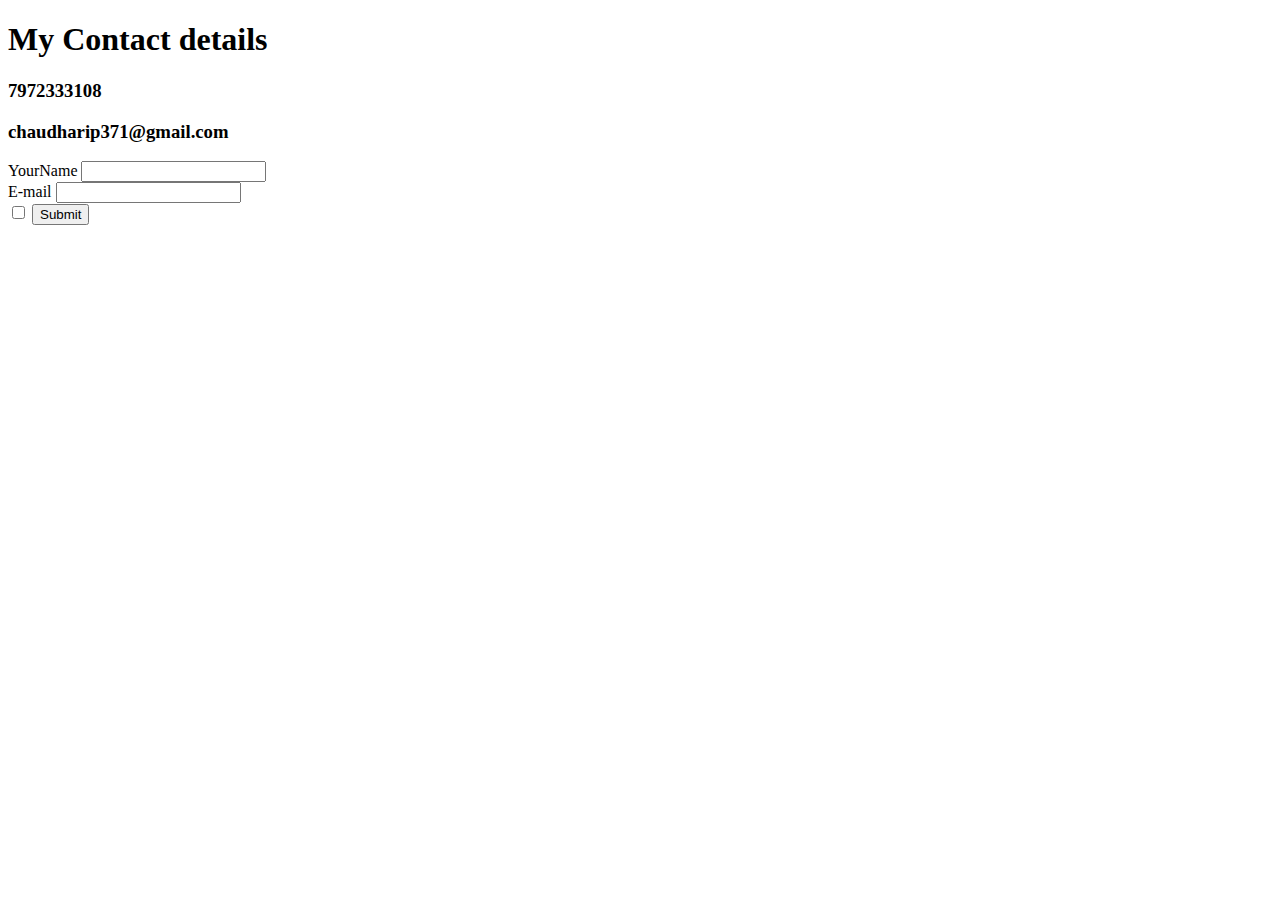
==== contact.html @ 4d94679f "Add files via upload" ====
<!DOCTYPE html>
<html lang="en" dir="ltr">
  <head>
    <meta charset="utf-8">
    <title>Contact</title>
  </head>
  <body>
    <h1>My Contact details</h1>
    <h3>7972333108</h3>
    <h3>chaudharip371@gmail.com</h3>

     <form class="" action="index.html" method="post">
      
     <labe>YourName</label>
     <input type="text" name="" value="">
     <br>
     <labe>E-mail</label>
       <input type="email" name="" value="">
       <br>
     <input type="checkbox" name="" value="">
     <input type="submit" name="Submit" value="Submit">

   </form>

  </body>
</html>
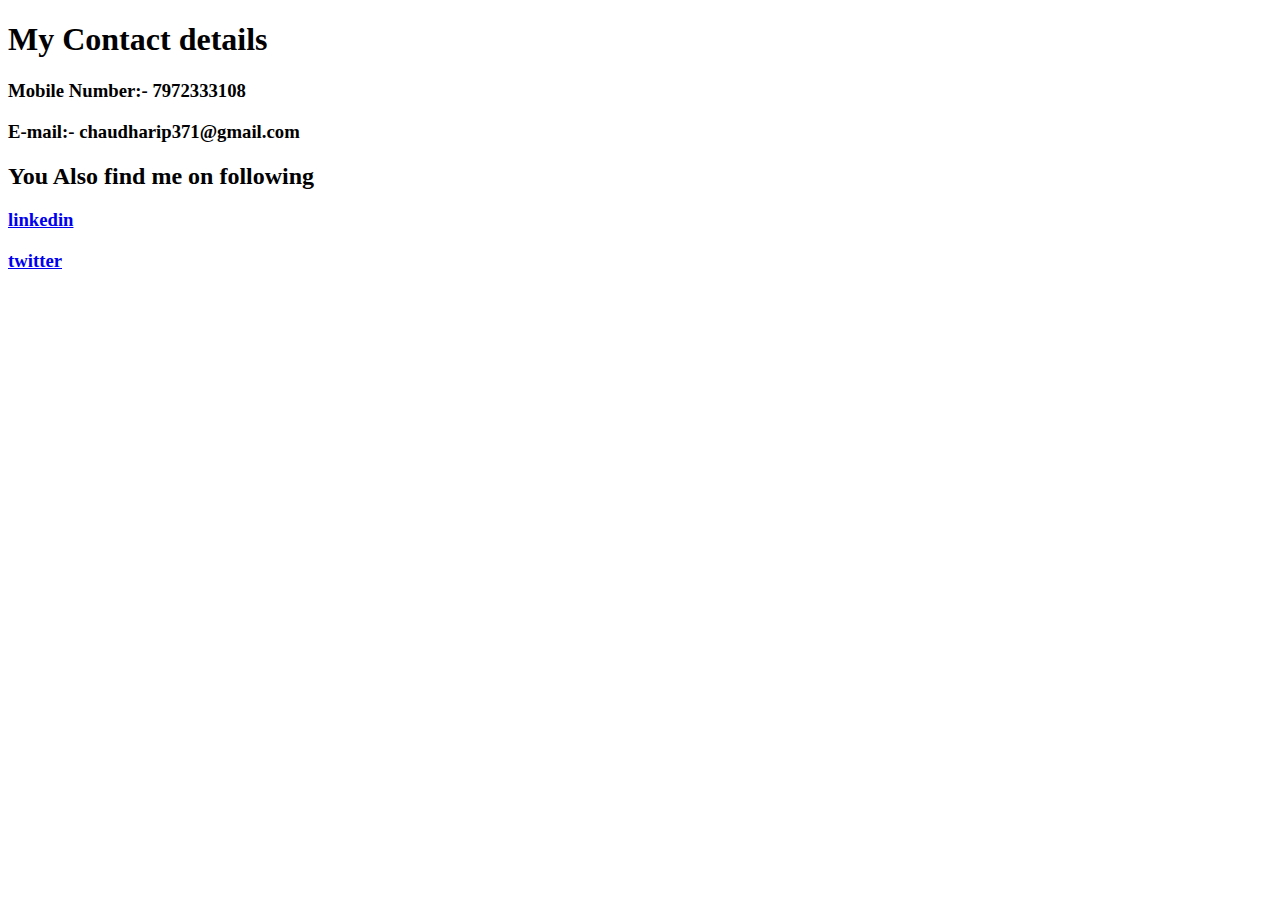
==== commit 59d04154: "Add files via upload" ====
--- a/contact.html
+++ b/contact.html
@@ -7,19 +7,13 @@
   </head>
   <body>
     <h1>My Contact details</h1>
-    <h3>7972333108</h3>
-    <h3>chaudharip371@gmail.com</h3>
+    <h3>Mobile Number:- 7972333108</h3>
+    <h3>E-mail:- chaudharip371@gmail.com</h3>
 
-     <form class="" action="index.html" method="post">
-      
-     <labe>YourName</label>
-     <input type="text" name="" value="">
-     <br>
-     <labe>E-mail</label>
-       <input type="email" name="" value="">
-       <br>
-     <input type="checkbox" name="" value="">
-     <input type="submit" name="Submit" value="Submit">
+    <h2>You Also find me on following</h2>
+    <h3><a href="https://www.linkedin.com/in/pankaj-chaudhari-664866176">linkedin</a></h3>
+    <h3><a href="https://twitter.com/Panky1198">twitter</a></h3>
+
 
    </form>
 
